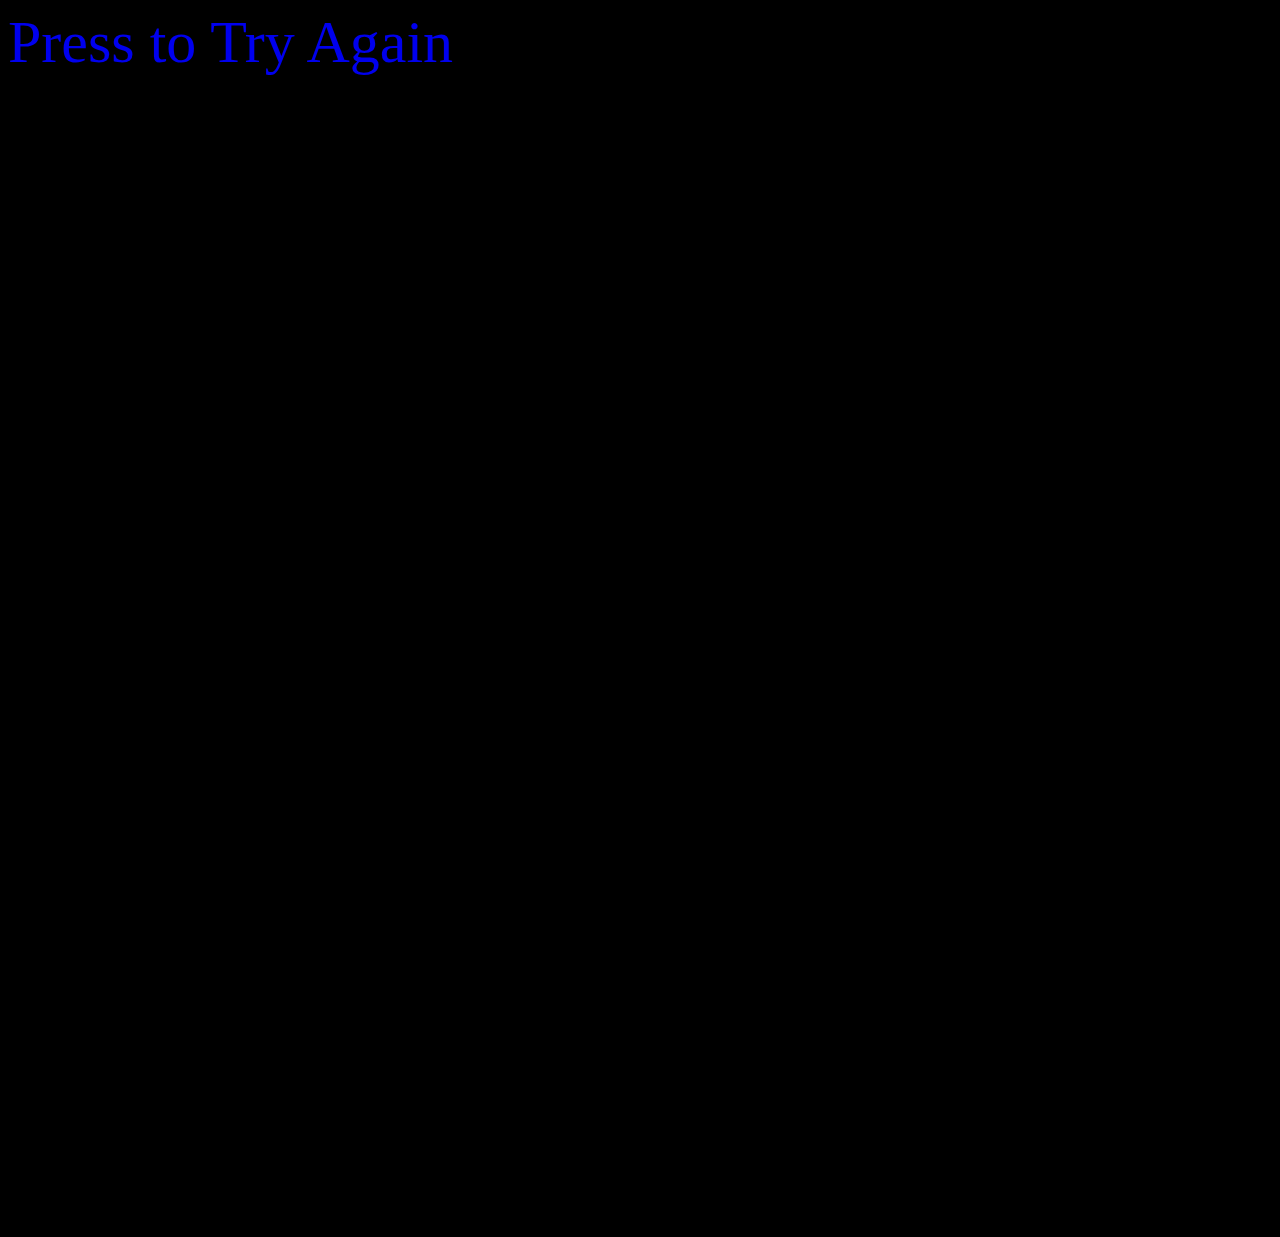
==== gameover.html @ 9211300b "gameover screen" ====
<!DOCTYPE html>
<html lang="en">
<head>
    <meta charset="UTF-8">
    <meta http-equiv="X-UA-Compatible" content="IE=edge">
    <meta name="viewport" content="width=device-width, initial-scale=1.0">

    <link rel="stylesheet" href="./game-over.css">
    <title>Game Over</title>
</head>
<body id="game-over">
    <div><a href=index.html> Press to Try Again</a> </div>
    <div><p> GAME OVER</p></div>
    
</body>
</html>
---- game-over.css ----
body{
    background-color: rgb(0, 0, 0);
    background-size: 1000px;
}
#game-over{
    /*background-image: url();
    background-size: 
    */
    
    font-size: 60px;
    
}

a:link{text-decoration: none;}
p {
    font-size: 30vh;
}

div a{
    display:block;
    animation: weeee 5s linear infinite alternate;
  }

 div p {
    display:block;
    animation: weeee 3s linear infinite alternate;
  }
  
  @keyframes weeee {
     0% { color: red; }
    25% { color: blue; }
    50% { color: green; }
    75% { color: orange; }
   100% { transform: translateX(101%); color: purple; }
  }
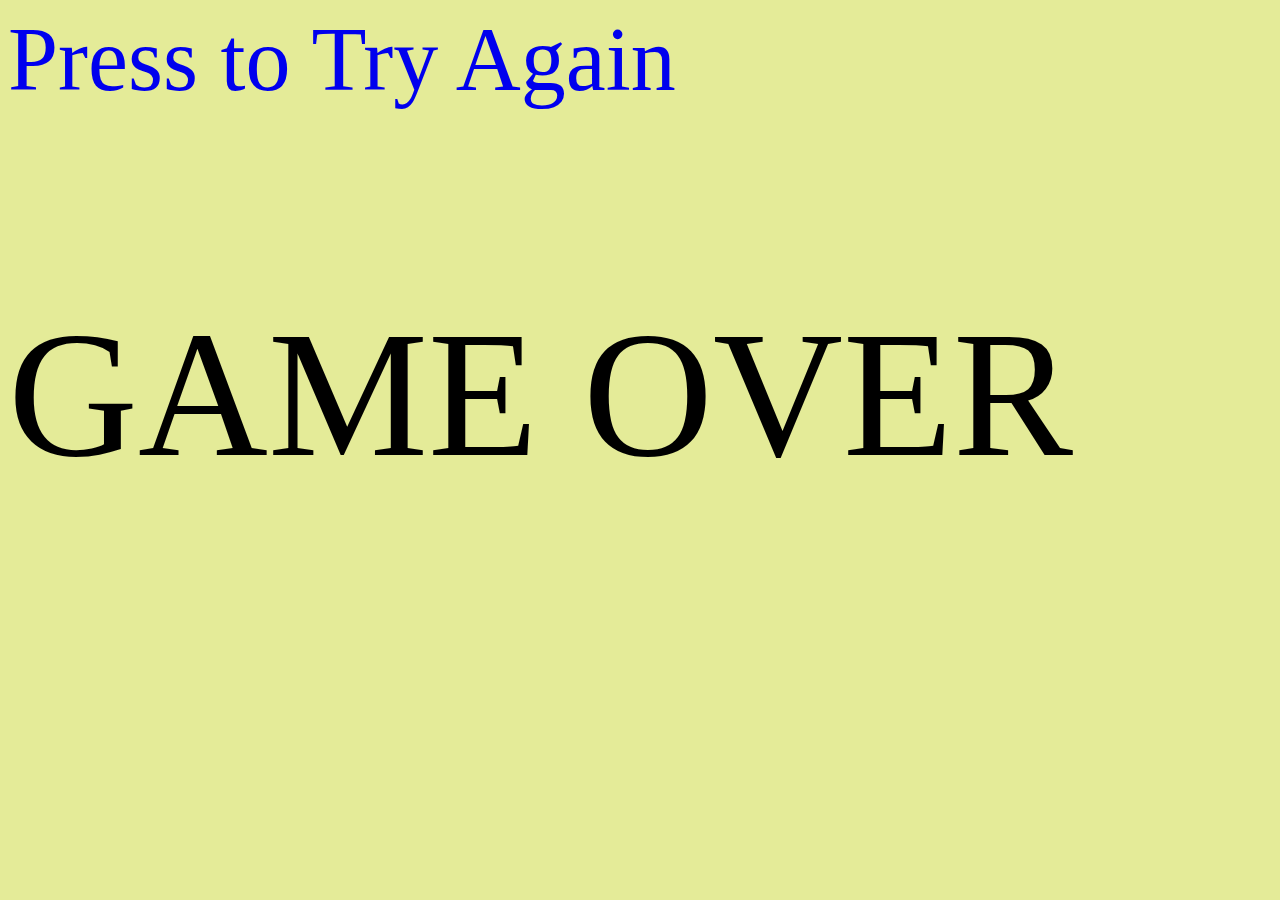
==== commit 6edca4bf: "game over page working again" ====
--- a/gameover.html
+++ b/gameover.html
@@ -10,7 +10,7 @@
 </head>
 <body id="game-over">
     <div><a href=index.html> Press to Try Again</a> </div>
-    <div><p> GAME OVER</p></div>
+    <div><p href=index.html> GAME OVER</p></div>
     
 </body>
 </html>--- a/game-over.css
+++ b/game-over.css
@@ -1,20 +1,16 @@
 
 body{
-    background-color: rgb(0, 0, 0);
-    background-size: 1000px;
-}
-#game-over{
-    /*background-image: url();
-    background-size: 
-    */
-    
-    font-size: 60px;
-    
+    background-color: rgb(224, 232, 137, 0.872);
+    background-size: 100% 100%;
 }
 
-a:link{text-decoration: none;}
+a:link{
+    text-decoration: none;
+    font-size: 10vh;
+}
+
 p {
-    font-size: 30vh;
+    font-size: 20vh;
 }
 
 div a{
@@ -28,10 +24,10 @@
   }
   
   @keyframes weeee {
-     0% { color: red; }
+     0% { color: rgb(0, 0, 0); }
     25% { color: blue; }
     50% { color: green; }
-    75% { color: orange; }
+    75% { color: yellow; }
    100% { transform: translateX(101%); color: purple; }
   }
 
